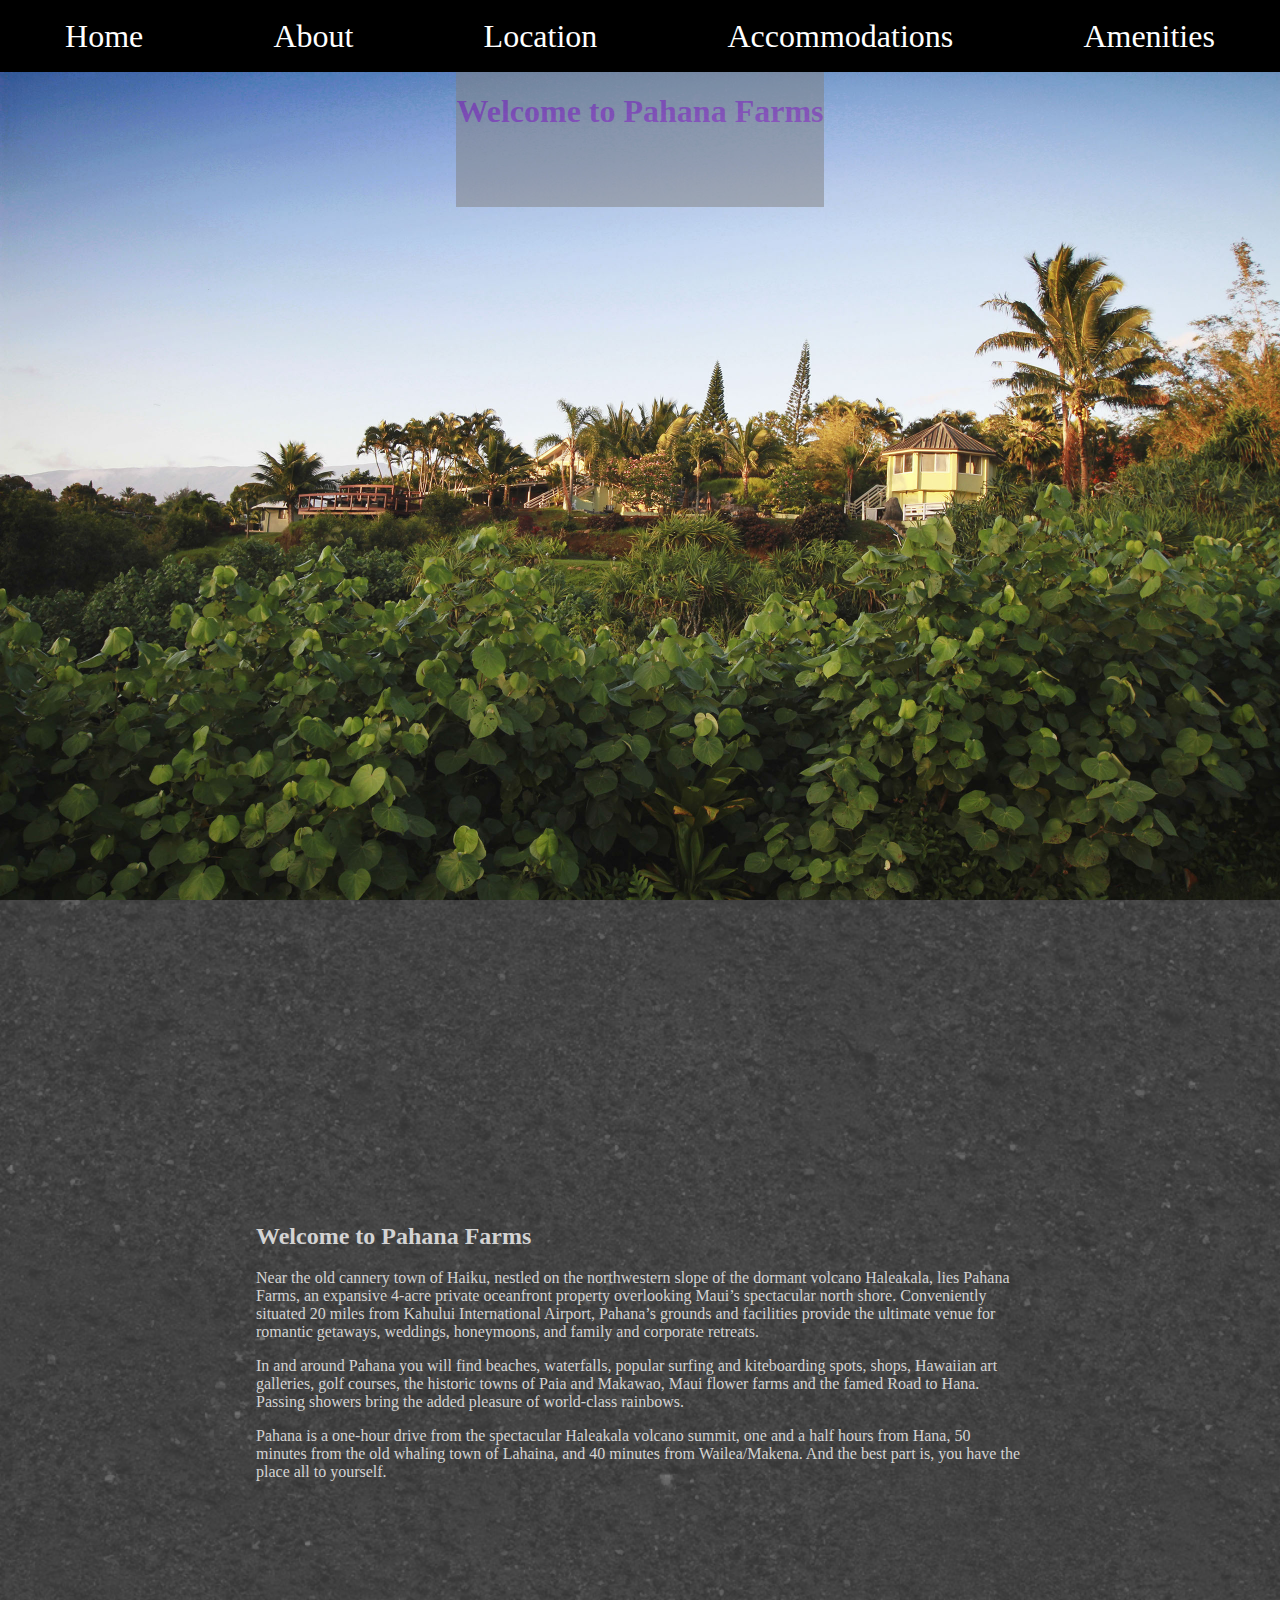
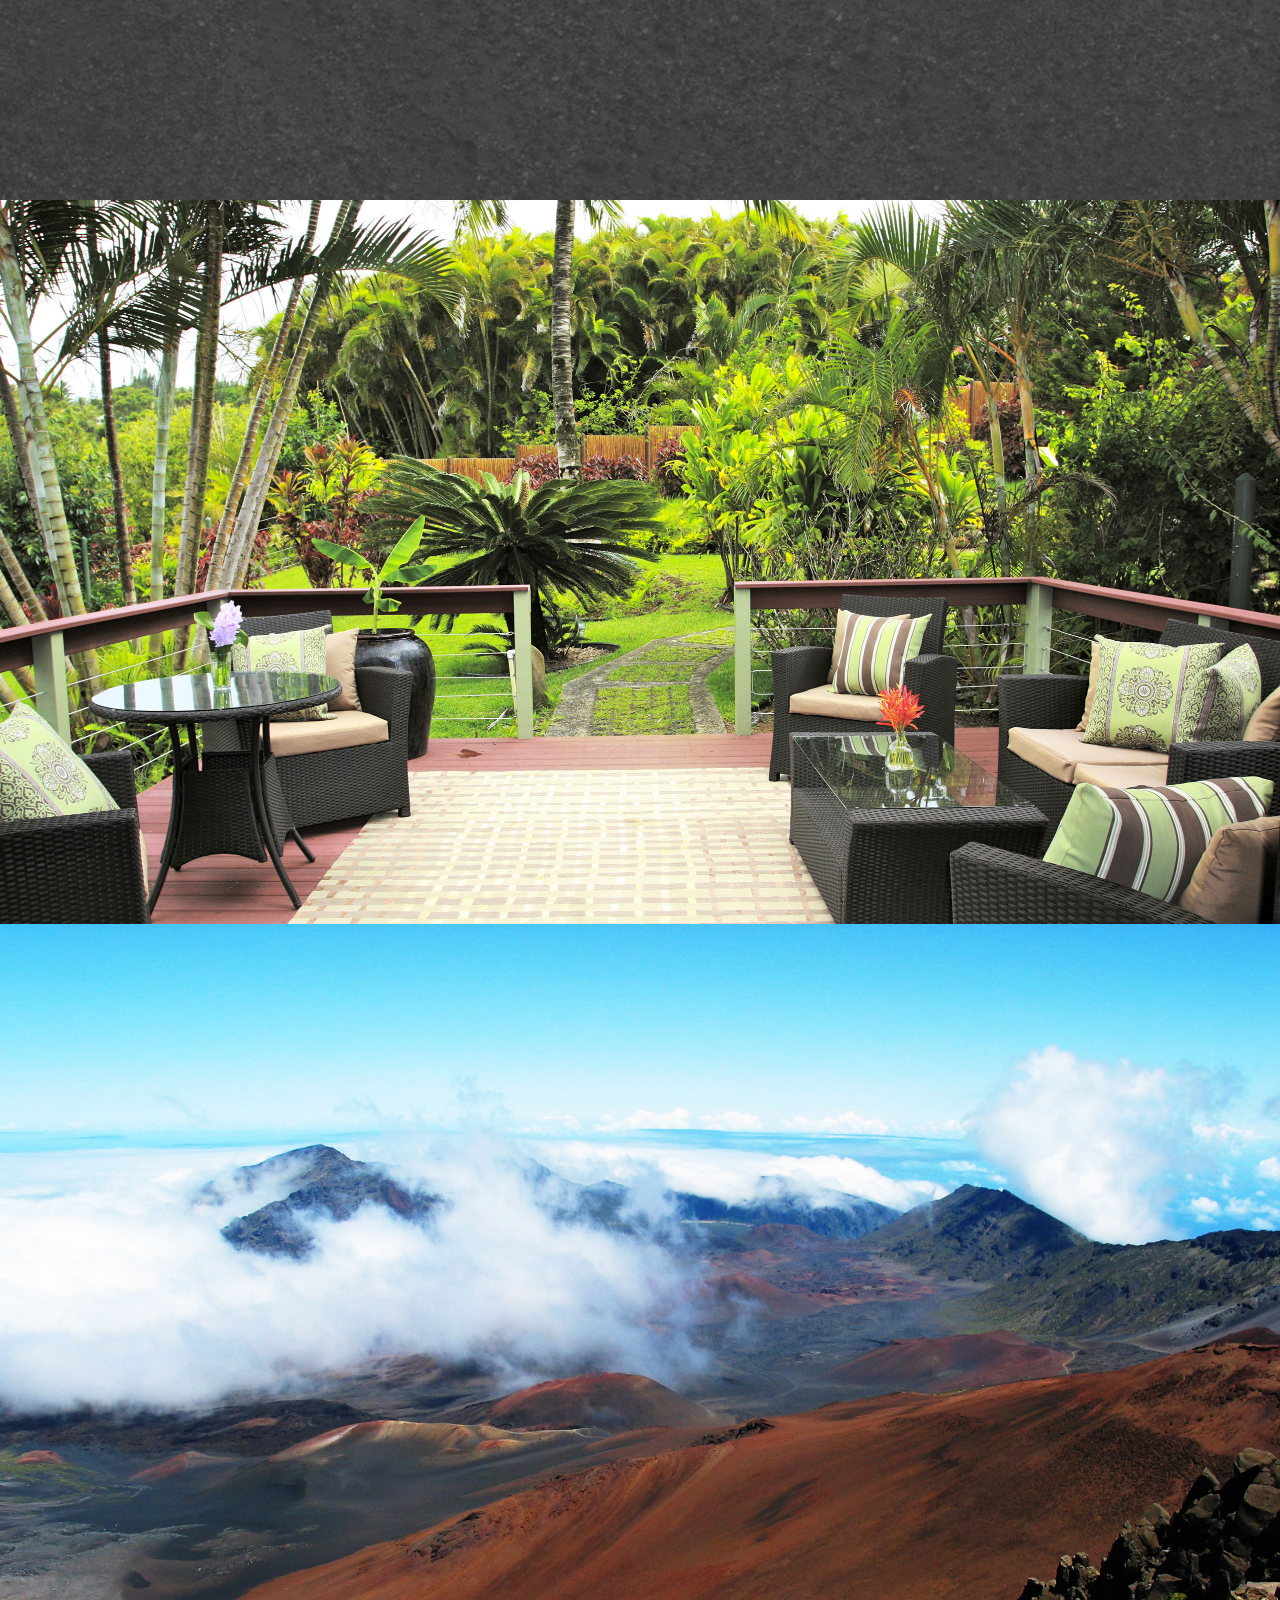
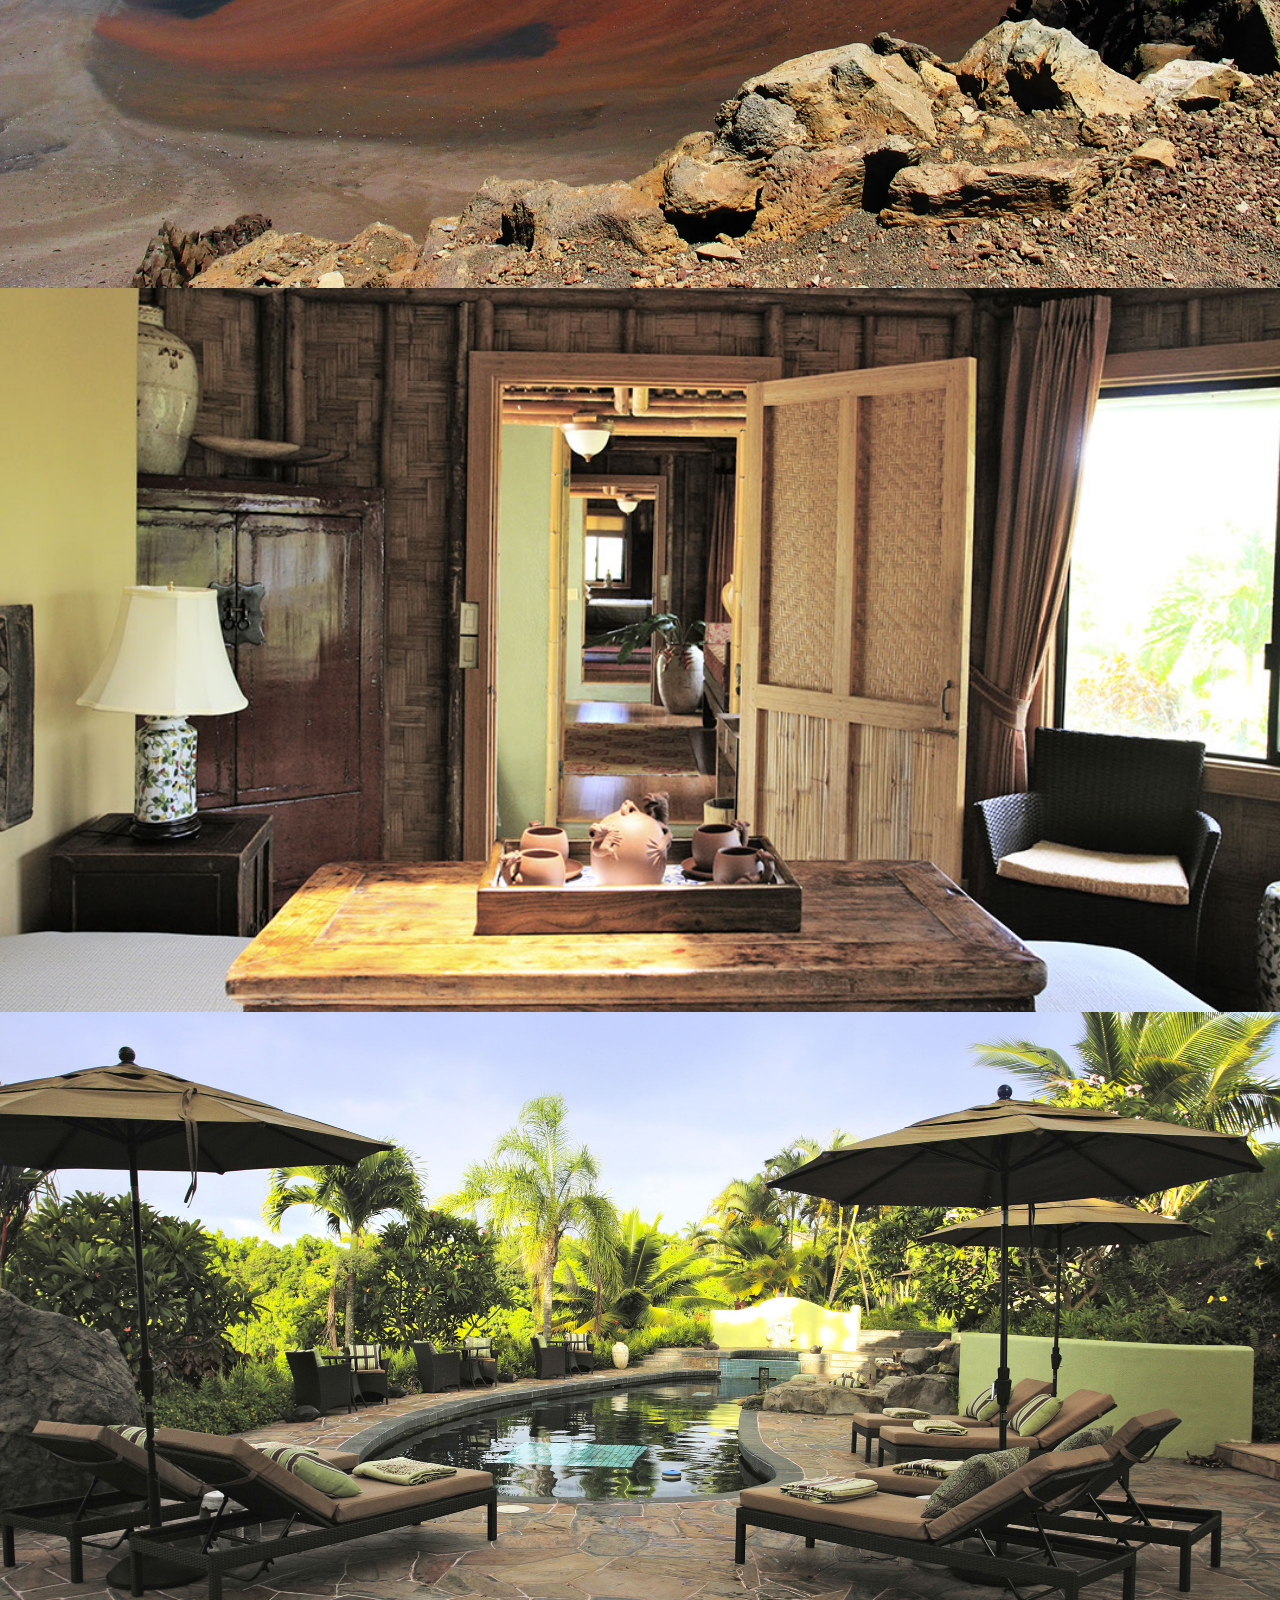
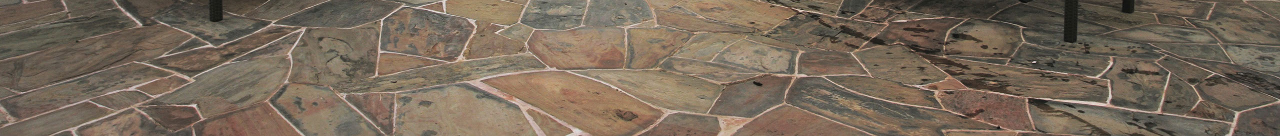
==== home.html @ f235b397 "Add files via upload" ====
<!DOCTYPE html>
<html>

<head>
  <link rel = 'stylesheet' type = 'text/css' href = './home.css'>
  <link rel="stylesheet" href="https://cdnjs.cloudflare.com/ajax/libs/font-awesome/4.7.0/css/font-awesome.min.css">
  <meta name="viewport" content="width=device-width, initial-scale=1.0">

</head>

<body>
  <ul class = 'container' id = 'container'>
    <li href = "#" class = 'navbar-item home' id = 'home'>Home</li>
    <li href = "#" class = 'navbar-item about' id = 'home'>About</li>
    <li href = "#" class = 'navbar-item locations' id = 'locations'>Location</li>
    <li href = "#" class = 'navbar-item accommodations' id = 'accommodations'>Accommodations</li>
    <li href = "#" class = 'navbar-item amenities' id = 'amenities'>Amenities</li>
  </ul>

  <div class = 'heroBanner' id = 'heroBanner'>
    <div class = 'intro' id = 'intro'>
      <h1>Welcome to Pahana Farms</h1>
    </div>
  </div>

  <div class = 'homeItem overView' id = 'overView'>
    <div class = 'homeItem-section overViewSection' id ='overViewSection'>
      <h2>Welcome to Pahana Farms</h2>
      <p>Near the old cannery town of Haiku, nestled on the northwestern slope of the dormant volcano Haleakala, lies Pahana Farms, an expansive 4-acre private oceanfront property overlooking Maui’s spectacular north shore.  Conveniently situated 20 miles from Kahului International Airport, Pahana’s grounds and facilities provide the ultimate venue for romantic getaways, weddings, honeymoons, and family and corporate retreats.</p>
      <p>In and around Pahana you will find beaches, waterfalls, popular surfing and kiteboarding spots, shops, Hawaiian art galleries, golf courses, the historic towns of Paia and Makawao, Maui flower farms and the famed Road to Hana. Passing showers bring the added pleasure of world-class rainbows.</p>
      <p>Pahana is a one-hour drive from the spectacular Haleakala volcano summit, one and a half hours from Hana, 50  minutes from the old whaling town of Lahaina, and 40 minutes from Wailea/Makena.

        And the best part is, you have the place all to yourself.</p>
    </div>
  </div>

  <div class = 'homeItem pictureTabs' id = 'pictureTabs'>
      <a src = "#" alt = ''><img src = './mainHouse.jpg'></a>
      <a src = "#" alt = ''><img src = './haleakala_crater.jpg'></a>
      <a src = "#" alt = ''><img src = './concierge.jpg'></a>
      <a src = "#" alt = ''><img src = './pool.jpg'></a>
  </div>




</body>

</html>
---- home.css ----
body{
  margin: 0;
  display: flex;
  flex-direction: column;
  width: 100%;
}
.container {
  display: flex;
  justify-content: space-around;
  background-color: black;
  color: white;
  height: 8vh;
  font-size: 2rem;
  text-decoration: none;
  align-items: center;
  margin: 0;
  border: none;
  padding: 0;
}

.container li{
  text-decoration: none;
  color: white;
  list-style: none;
  cursor: pointer;
}

/*------------Hero Banner-----------*/
.homeItem{
  height: 100vh;
  width: 100%;
  margin: 0;
}

.heroBanner{
  background-image: url("./overView.jpg");
  background-size: cover;
  background-repeat: no-repeat;
  background-position: center-center;
  height: 92vh;
  width: 100%;
  display: flex;
  justify-content: center;
}

.intro{
  display: flex;
  height: 15vh;
  background-color: gray;
  opacity: 0.5;
  color: #780099;
}
/*------------End Hero-banner---------*/

/*--=---------Start overView-------------*/

.overView{
  height: 100vh;
  width: 100%;
  background-image: url('./sand_gray.png');
  background-repeat: no-repeat;
  background-position: center;
  background-size: cover;
  display: flex;
  align-items: center;
  justify-content: center;
  margin: 0;

}
.overViewSection{
  margin: 0;
  width: 60%;
  color: lightGray;
}

/*---------End OverView----------*/

/*---------Start PictureTabs-----------*/
.pictureTabs{
  display: flex;
  flex-direction: column;
  background-color: blue;
}
.pictureTabs img{
  width: 100%;
  height: 100%;
  margin: 0;
  padding: 0;
}
/*---------End PictureTabs----------*/
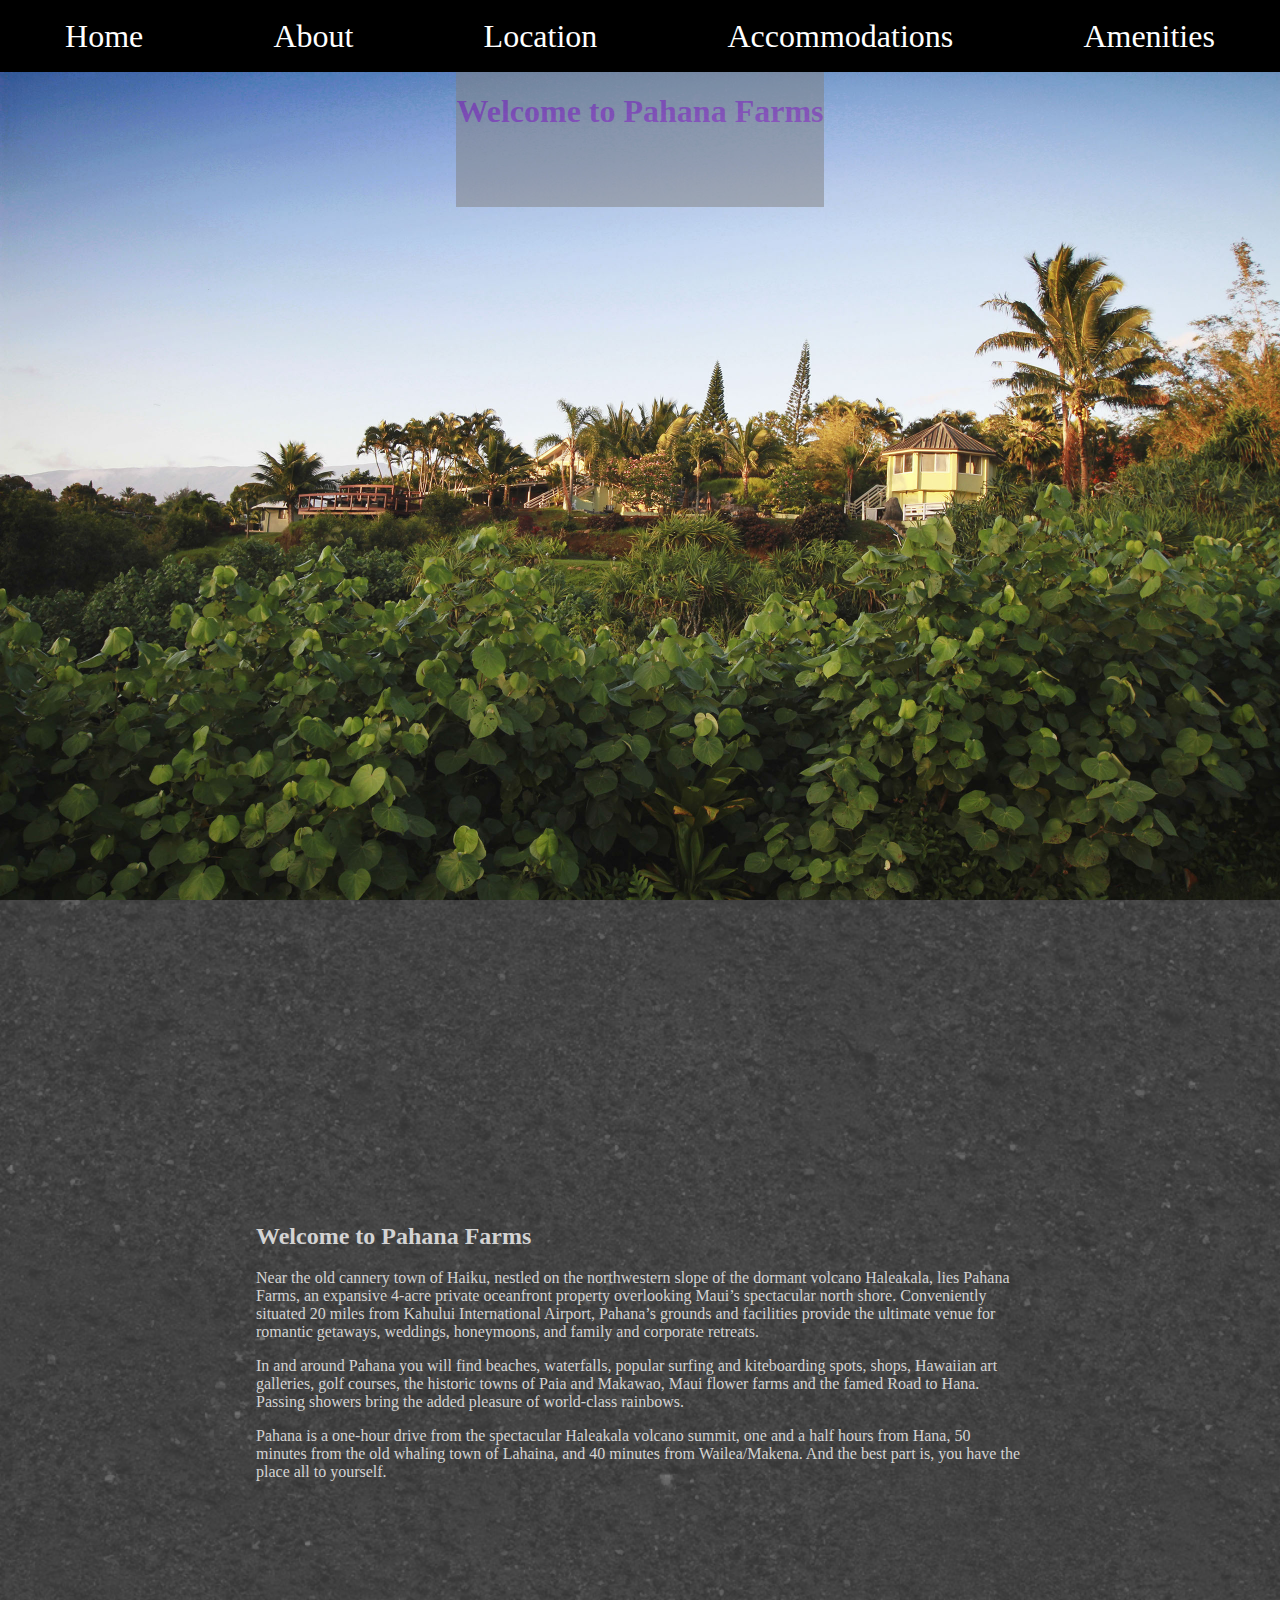
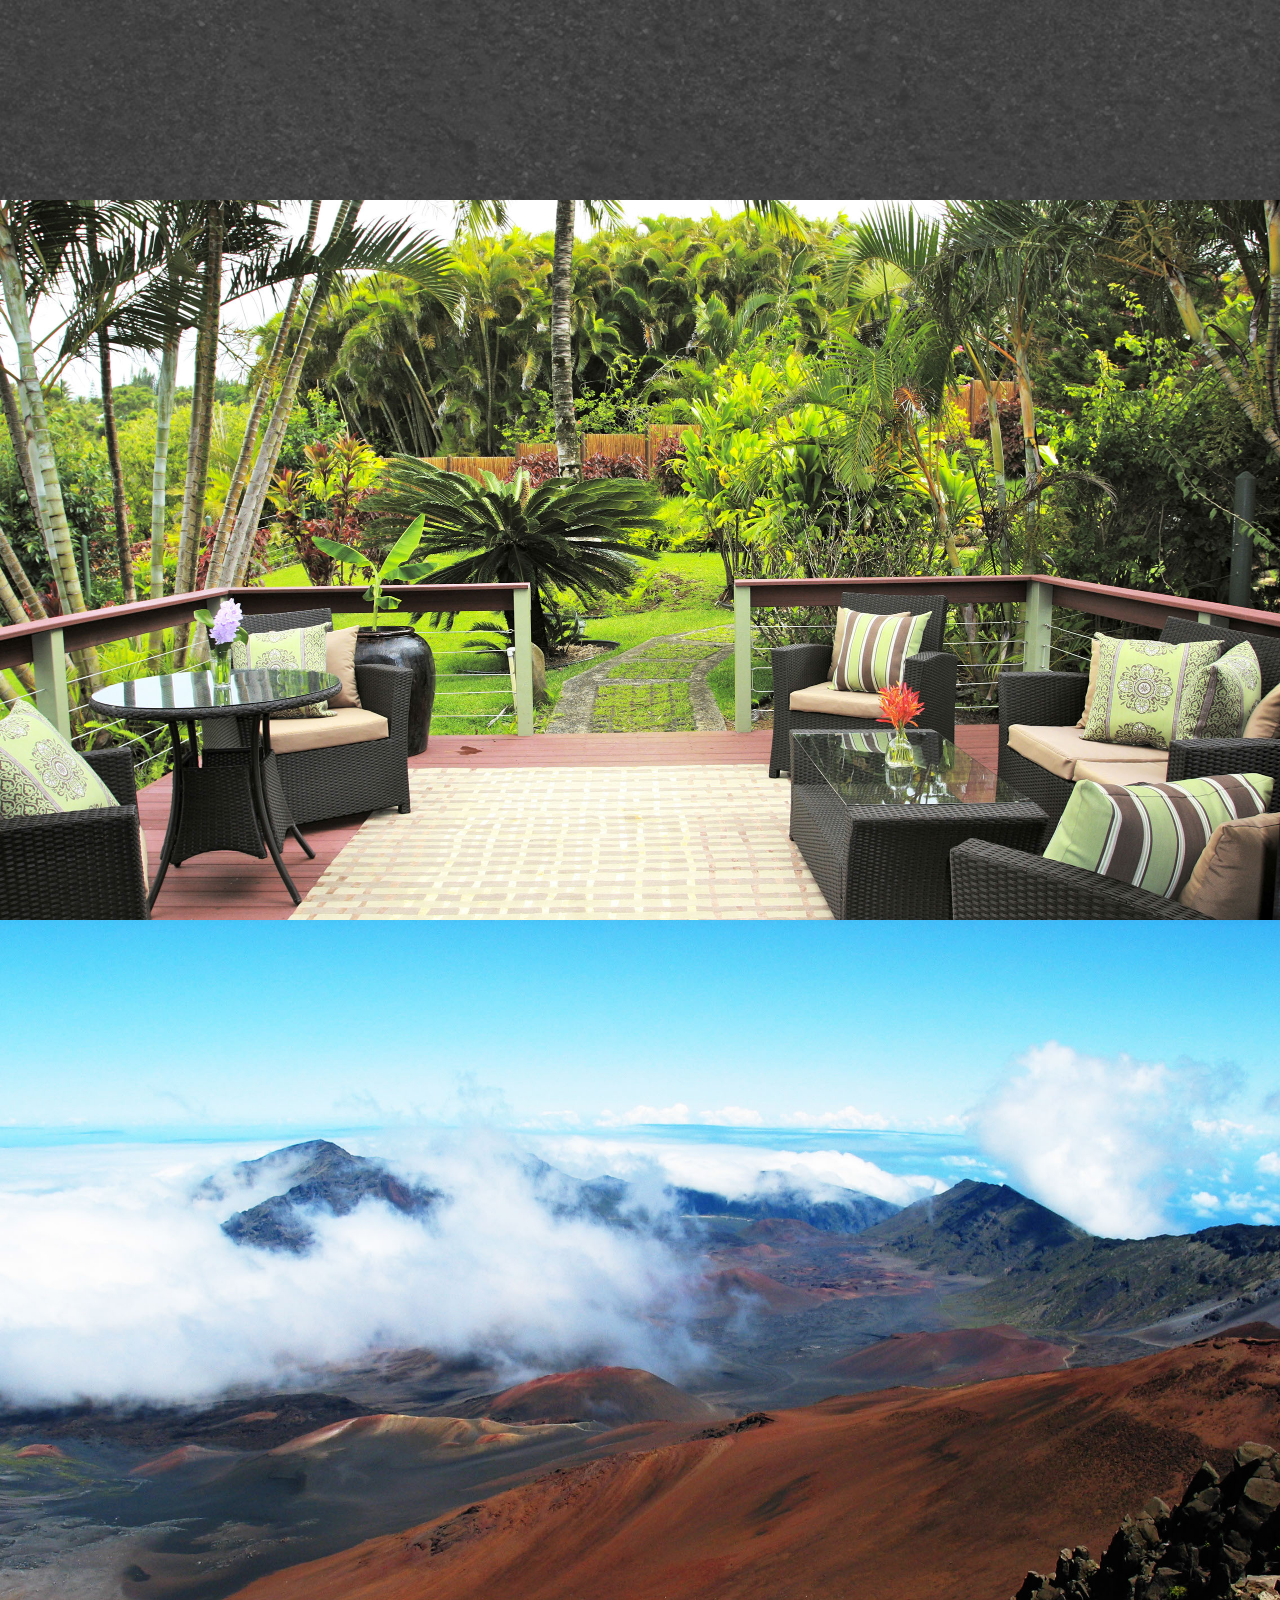
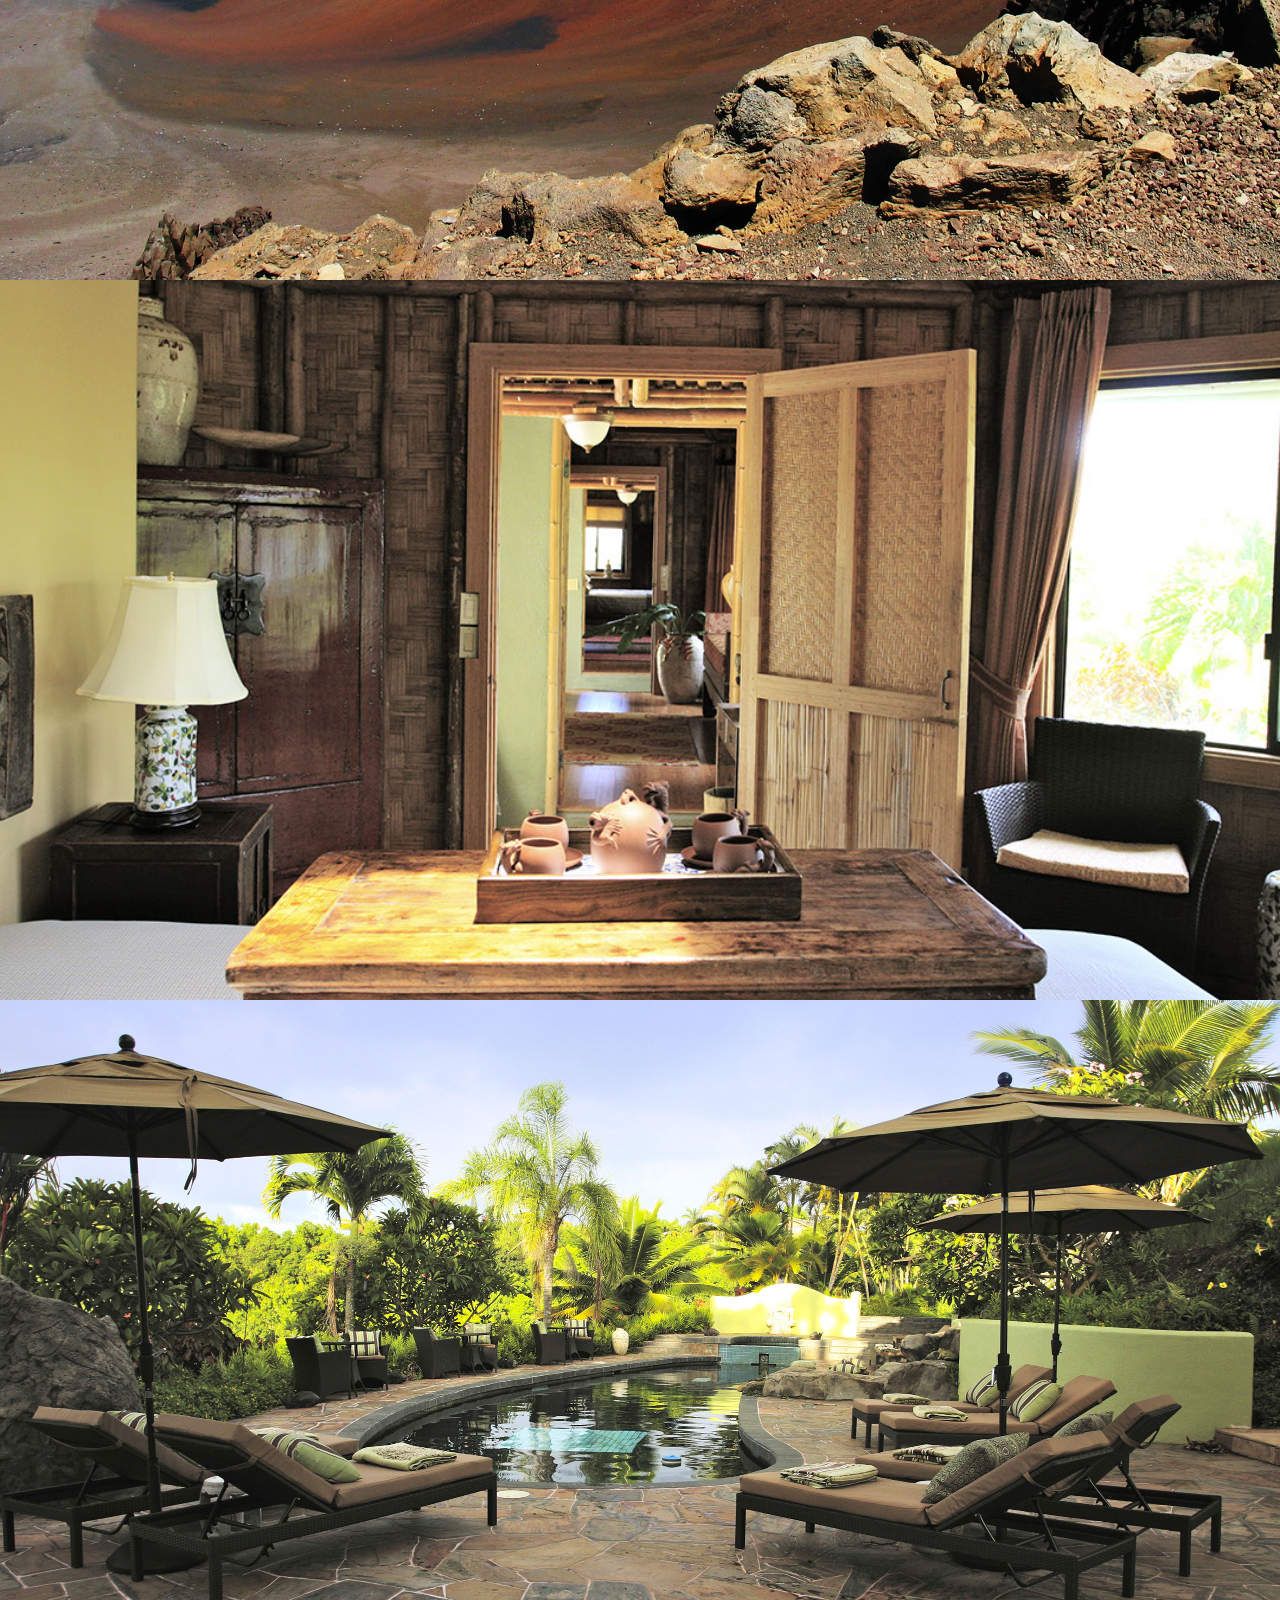
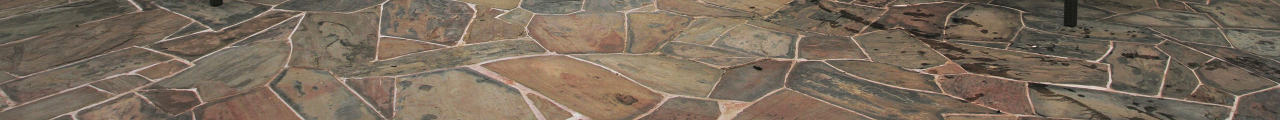
==== commit b7459616: "Add files via upload" ====
--- a/home.html
+++ b/home.html
@@ -35,10 +35,62 @@
   </div>
 
   <div class = 'homeItem pictureTabs' id = 'pictureTabs'>
-      <a src = "#" alt = ''><img src = './mainHouse.jpg'></a>
+    <div class = 'pictureContainer pictureAbout' id = 'pictureAbout'>
+      <img src = './mainHouse.jpg' alt = 'overview' class ='image'>
+      <div class = 'aboutOverlay overlay'>
+        <div class = 'text'>A short paragraph. This will lead into what the link is going to go into. For instance, Pahana Farms is located within driving range to many sights.
+        </div>
+      </div>
+    </div>
+    <div class = 'pictureContainer pictureLocation' id = 'pictureLocation'>
+      <img src = './haleakala_crater.jpg' alt = 'overview' class ='image'>
+      <div class = 'locationOverlay overlay'>
+        <div class = 'text'>A short paragraph. This will lead into what the link is going to go into. For instance, Pahana Farms is located within driving range to many sights.
+        </div>
+      </div>
+    </div>
+    <div class = 'pictureContainer pictureAccommodations' id = 'pictureAccommodations'>
+      <img src = './concierge.jpg' alt = 'overview' class ='image'>
+      <div class = 'accommodationsOverlay overlay'>
+        <div class = 'text'>A short paragraph. This will lead into what the link is going to go into. For instance, Pahana Farms is located within driving range to many sights.
+        </div>
+      </div>
+    </div>
+    <div class = 'pictureContainer pictureAmenities' id = 'pictureAmenities'>
+      <img src = './pool.jpg' alt = 'overview' class ='image'>
+      <div class = 'amenitiesOverlay overlay'>
+        <div class = 'text'>A short paragraph. This will lead into what the link is going to go into. For instance, Pahana Farms is located within driving range to many sights.
+        </div>
+      </div>
+    </div>
+    <!--<div class = 'pictureContainer' id = 'pictureAbout'>
+      <div class = 'pictureItem' id = 'aboutInner'>
+        <div class = 'header'>Some header that describes the picture</div>
+        <div class = 'paragraph'>A short paragraph. This will lead into what the link is going to go into. For instance, Pahana Farms is located within driving range to many sights.</div>
+      </div>
+    </div>
+    <div class = 'pictureContainer' id = 'pictureLocation'>
+      <div class = 'pictureItem' id = 'locationInner'>
+        <h1>Some header that describes the picture</h1>
+        <p>A short paragraph. This will lead into what the link is going to go into. For instance, Pahana Farms is located within driving range to many sights.</p>
+      </div>
+    </div>
+    <div class = 'pictureContainer' id = 'pictureAccommodations'>
+      <div class = 'pictureItem' id = 'accommodationsInner'>
+        <h1>Some header that describes the picture</h1>
+        <p>A short paragraph. This will lead into what the link is going to go into. For instance, Pahana Farms is located within driving range to many sights.</p>
+      </div>
+    </div>
+    <div class = 'pictureContainer' id = 'pictureAmenities'>
+      <div class = 'pictureItem' id = 'amenitiesInner'>
+        <h1>Some header that describes the picture</h1>
+        <p>A short paragraph. This will lead into what the link is going to go into. For instance, Pahana Farms is located within driving range to many sights.</p>
+      </div>
+    </div>-->
+      <!--<a src = "#" alt = ''><img src = './mainHouse.jpg'></a>
       <a src = "#" alt = ''><img src = './haleakala_crater.jpg'></a>
       <a src = "#" alt = ''><img src = './concierge.jpg'></a>
-      <a src = "#" alt = ''><img src = './pool.jpg'></a>
+      <a src = "#" alt = ''><img src = './pool.jpg'></a>-->
   </div>
 
 
--- a/home.css
+++ b/home.css
@@ -27,7 +27,6 @@
 
 /*------------Hero Banner-----------*/
 .homeItem{
-  height: 100vh;
   width: 100%;
   margin: 0;
 }
@@ -79,6 +78,84 @@
 .pictureTabs{
   display: flex;
   flex-direction: column;
+  margin: 0;
+  padding: 0;
+}
+.pictureContainer{
+  position: relative;
+  width: 100%;
+  height: 100%;
+  margin: 0;
+  padding: 0;
+}
+.pictureContainer img{
+  display: block;
+  width: 100%;
+  height: 100%;
+}
+
+.overlay {
+  position: absolute;
+  top:0;
+  bottom: 0;
+  right: 0;
+  left: 0;
+  height: 100%;
+  width: 100%;
+  opacity: 0;
+  transition: .5s ease;
+  background-color: black;
+  font-size: 10vh;
+  color: gray;
+  word-wrap: normal;
+}
+.text{
+  color: white;
+  font-size: 8vh;
+  opacity: 1;
+}
+.pictureAbout:hover .aboutOverlay{
+  opacity: 0.7;
+}
+.pictureLocation:hover .locationOverlay{
+  opacity: 0.7;
+}
+.pictureAccommodations:hover .accommodationsOverlay{
+  opacity: 0.7;
+}
+.pictureAmenities:hover .amenitiesOverlay{
+  opacity: 0.7;
+}
+
+
+/*.pictureContainer{
+  width: 100vw;
+  height: 100vh;
+  margin: 0;
+  padding: 0;
+  background-size: cover;
+  background-repeat: no-repeat;
+  background-position: center;
+  display: flex;
+}
+#pictureAbout{
+  background-image: url('./mainHouse.jpg');
+}
+
+#pictureLocation{
+  background-image: url('./haleakala_crater.jpg');
+}
+#pictureAccommodations{
+  background-image: url('./concierge.jpg');
+}
+#pictureAmenities{
+  background-image: url('./pool.jpg');
+}
+
+/*------Before major edits css---------
+.pictureTabs{
+  display: flex;
+  flex-direction: column;
   background-color: blue;
 }
 .pictureTabs img{
@@ -87,4 +164,5 @@
   margin: 0;
   padding: 0;
 }
+*/
 /*---------End PictureTabs----------*/
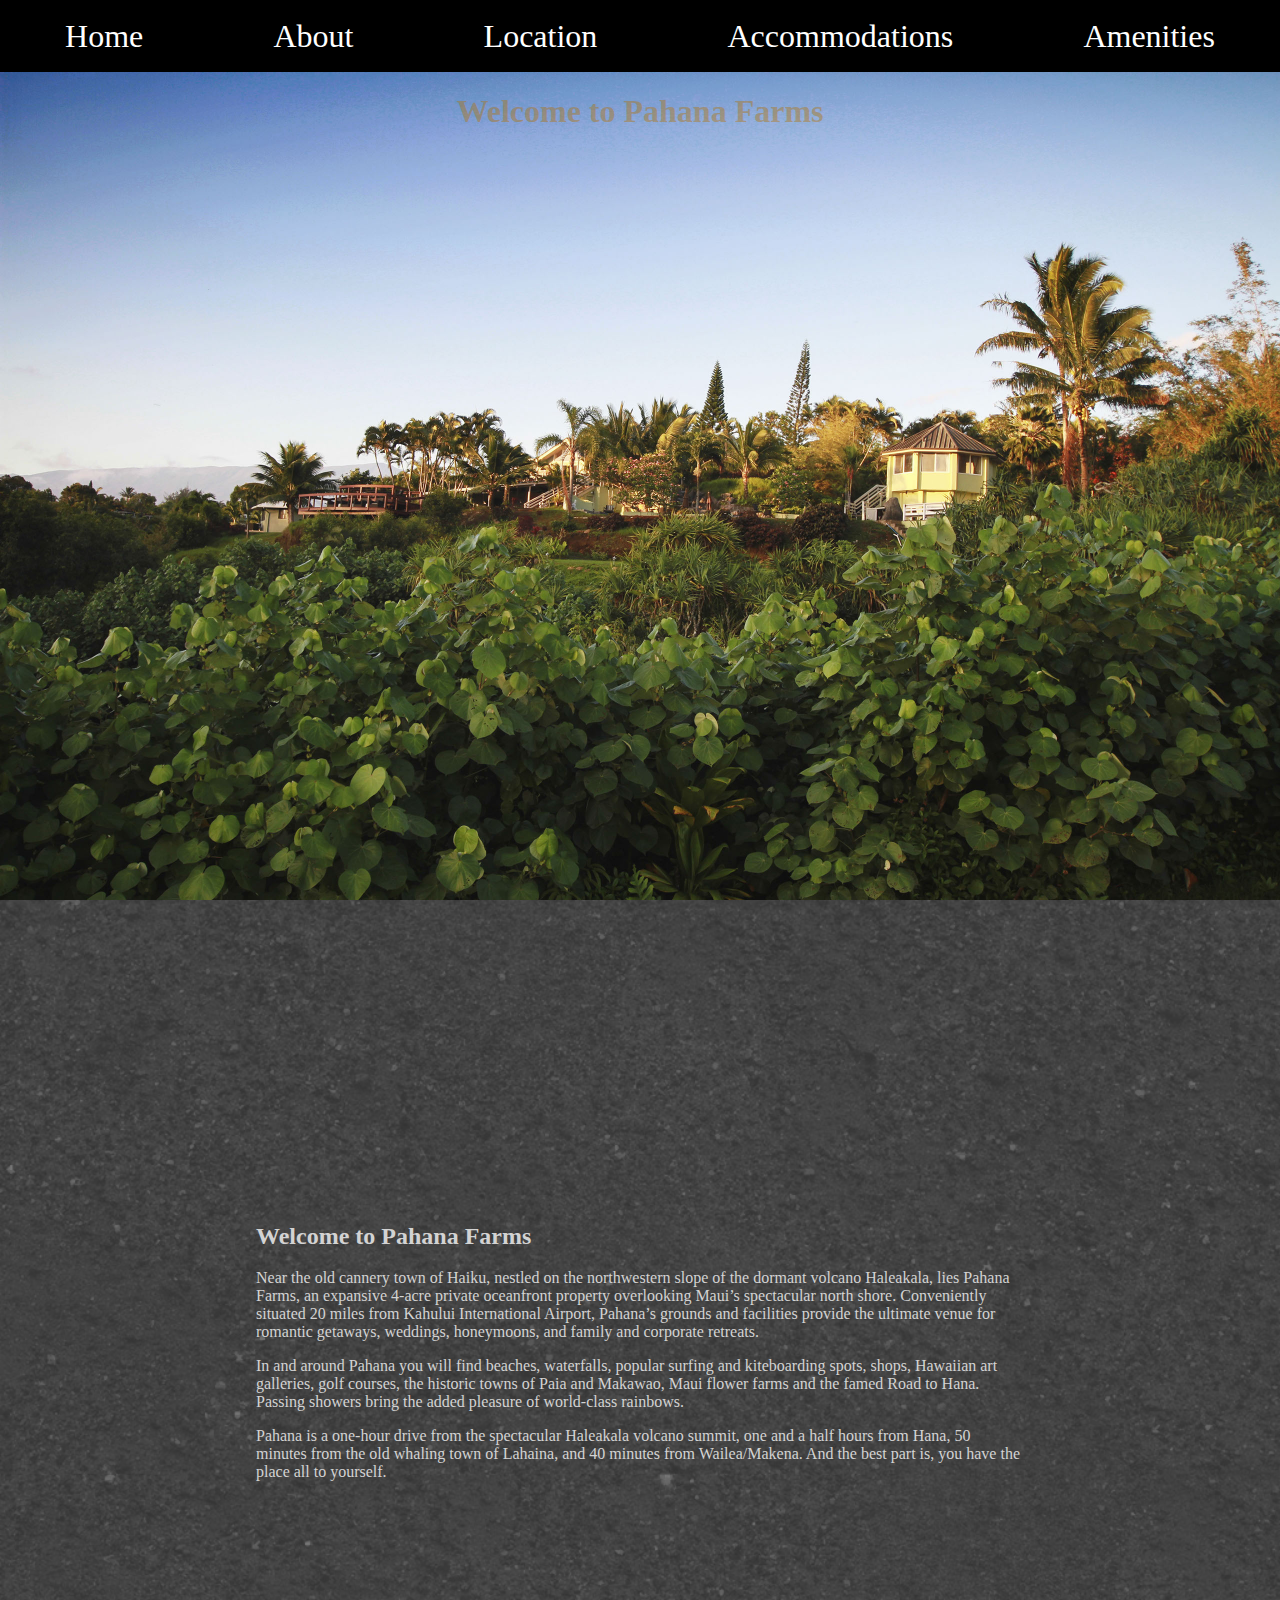
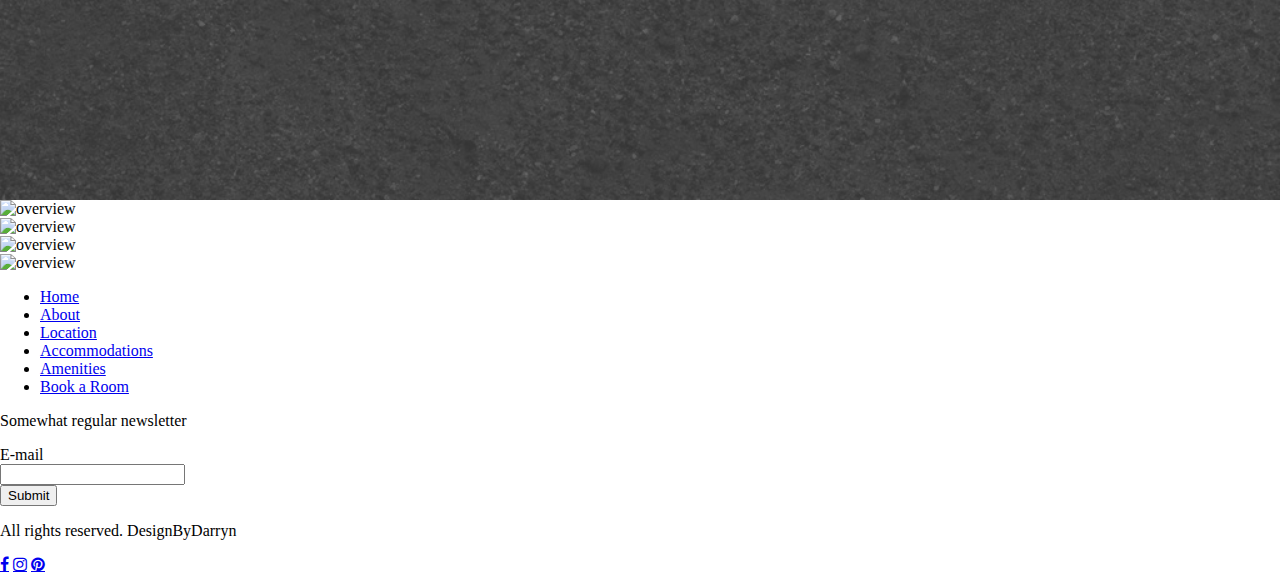
==== commit 4f766af3: "Update home.html" ====
--- a/home.html
+++ b/home.html
@@ -36,66 +36,70 @@
 
   <div class = 'homeItem pictureTabs' id = 'pictureTabs'>
     <div class = 'pictureContainer pictureAbout' id = 'pictureAbout'>
-      <img src = './mainHouse.jpg' alt = 'overview' class ='image'>
+      <div class = 'aboutTrigger trigger'>                     </div>
+      <img src = './images/mainHouse.jpg' alt = 'overview' class ='image'>
       <div class = 'aboutOverlay overlay'>
-        <div class = 'text'>A short paragraph. This will lead into what the link is going to go into. For instance, Pahana Farms is located within driving range to many sights.
+        <div class = 'aboutText text'><a href = "#">Meet the owners and fall in love with Pahana.</a>
         </div>
       </div>
     </div>
     <div class = 'pictureContainer pictureLocation' id = 'pictureLocation'>
-      <img src = './haleakala_crater.jpg' alt = 'overview' class ='image'>
+      <div class = 'locationTrigger trigger'></div>
+      <img src = './images/haleakala_crater.jpg' alt = 'overview' class ='image'>
       <div class = 'locationOverlay overlay'>
-        <div class = 'text'>A short paragraph. This will lead into what the link is going to go into. For instance, Pahana Farms is located within driving range to many sights.
+        <div class = 'locationText text'><a href = '#'>Pahana is nestled atop the cliffs beneath Haiku, surrounded by tropical rain forests, beautiful waterfalls, and glorious beaches.</a>
         </div>
       </div>
     </div>
     <div class = 'pictureContainer pictureAccommodations' id = 'pictureAccommodations'>
-      <img src = './concierge.jpg' alt = 'overview' class ='image'>
+      <div class = 'accommodationsTrigger trigger'></div>
+      <img src = './images/concierge.jpg' alt = 'overview' class ='image'>
       <div class = 'accommodationsOverlay overlay'>
-        <div class = 'text'>A short paragraph. This will lead into what the link is going to go into. For instance, Pahana Farms is located within driving range to many sights.
+        <div class = 'accommodationsText text'><a href = "#">Relax in our intimate Bungalows and take in our breathtaking views from our floating deck.</a>
         </div>
       </div>
     </div>
     <div class = 'pictureContainer pictureAmenities' id = 'pictureAmenities'>
-      <img src = './pool.jpg' alt = 'overview' class ='image'>
+      <div class = 'amenitiesTrigger trigger'> </div>
+      <img src = './images/pool.jpg' alt = 'overview' class ='image'>
       <div class = 'amenitiesOverlay overlay'>
-        <div class = 'text'>A short paragraph. This will lead into what the link is going to go into. For instance, Pahana Farms is located within driving range to many sights.
+        <div class = 'amenitiesText text'><a href = "#">Pahana is a private estate, but we haven't sacrificed any amenities on our four incredible acres.</a>
         </div>
       </div>
     </div>
-    <!--<div class = 'pictureContainer' id = 'pictureAbout'>
-      <div class = 'pictureItem' id = 'aboutInner'>
-        <div class = 'header'>Some header that describes the picture</div>
-        <div class = 'paragraph'>A short paragraph. This will lead into what the link is going to go into. For instance, Pahana Farms is located within driving range to many sights.</div>
-      </div>
+  </div>
+
+  <div class = 'footer' id = 'footer'>
+    <div class = 'footerItem footerTabs' id = 'footerTabs'>
+      <ul>
+        <li><a href = "#">Home</a></li>
+        <li><a href = "#">About</a></li>
+        <li><a href = "#">Location</a></li>
+        <li><a href = "#">Accommodations</a></li>
+        <li><a href = "#">Amenities</a></li>
+        <li><a href = "#">Book a Room</a></li>
+      </ul>
     </div>
-    <div class = 'pictureContainer' id = 'pictureLocation'>
-      <div class = 'pictureItem' id = 'locationInner'>
-        <h1>Some header that describes the picture</h1>
-        <p>A short paragraph. This will lead into what the link is going to go into. For instance, Pahana Farms is located within driving range to many sights.</p>
-      </div>
+    <div class = 'footerItem leadMagnet' id = 'leadMagnet'>
+      <p>Somewhat regular newsletter</p>
+      <form action = "#" method = "#">
+        E-mail<br>
+        <input type = "text" name = "e-mail"><br>
+        <input type = 'submit' name = 'subscribe'>
+      </form>
+      <p>All rights reserved. DesignByDarryn</p>
     </div>
-    <div class = 'pictureContainer' id = 'pictureAccommodations'>
-      <div class = 'pictureItem' id = 'accommodationsInner'>
-        <h1>Some header that describes the picture</h1>
-        <p>A short paragraph. This will lead into what the link is going to go into. For instance, Pahana Farms is located within driving range to many sights.</p>
-      </div>
+    <div class = 'footerItem socialMedia' id = 'socialMedia'>
+      <a href = '#' alt = 'facebook' class = 'fa fa-facebook'></a>
+      <a href = "#" alt = 'instagram' class = 'fa fa-instagram'></a>
+      <a href = "#" alt = 'yelp' class = 'fa fa-pinterest'></a>
     </div>
-    <div class = 'pictureContainer' id = 'pictureAmenities'>
-      <div class = 'pictureItem' id = 'amenitiesInner'>
-        <h1>Some header that describes the picture</h1>
-        <p>A short paragraph. This will lead into what the link is going to go into. For instance, Pahana Farms is located within driving range to many sights.</p>
-      </div>
-    </div>-->
-      <!--<a src = "#" alt = ''><img src = './mainHouse.jpg'></a>
-      <a src = "#" alt = ''><img src = './haleakala_crater.jpg'></a>
-      <a src = "#" alt = ''><img src = './concierge.jpg'></a>
-      <a src = "#" alt = ''><img src = './pool.jpg'></a>-->
   </div>
 
 
 
-
+  <script src = "https://ajax.googleapis.com/ajax/libs/jquery/3.3.1/jquery.min.js"></script>
+  <script src = "./home.js"></script>
 </body>
 
 </html>
--- a/home.css
+++ b/home.css
@@ -45,9 +45,8 @@
 .intro{
   display: flex;
   height: 15vh;
-  background-color: gray;
-  opacity: 0.5;
-  color: #780099;
+  opacity: 0.4;
+  color: #B27000;
 }
 /*------------End Hero-banner---------*/
 
@@ -100,31 +99,32 @@
   bottom: 0;
   right: 0;
   left: 0;
-  height: 100%;
+  opacity: 0;
   width: 100%;
-  opacity: 0;
   transition: .5s ease;
   background-color: black;
-  font-size: 10vh;
   color: gray;
   word-wrap: normal;
+  display: flex;
+  align-items: center;
+  justify-content: center;
+  text-align: center;
+}
+.trigger{
+  position: absolute;
+  width: 100%;
+  height: 25%;
+  top:50%;
+  left: 50%;
+  transform: translate(-50%, -50%);
+  z-index: 2;
+
 }
 .text{
   color: white;
-  font-size: 8vh;
+  font-size: 5vh;
   opacity: 1;
-}
-.pictureAbout:hover .aboutOverlay{
-  opacity: 0.7;
-}
-.pictureLocation:hover .locationOverlay{
-  opacity: 0.7;
-}
-.pictureAccommodations:hover .accommodationsOverlay{
-  opacity: 0.7;
-}
-.pictureAmenities:hover .amenitiesOverlay{
-  opacity: 0.7;
+  width: 75%;
 }
 
 
